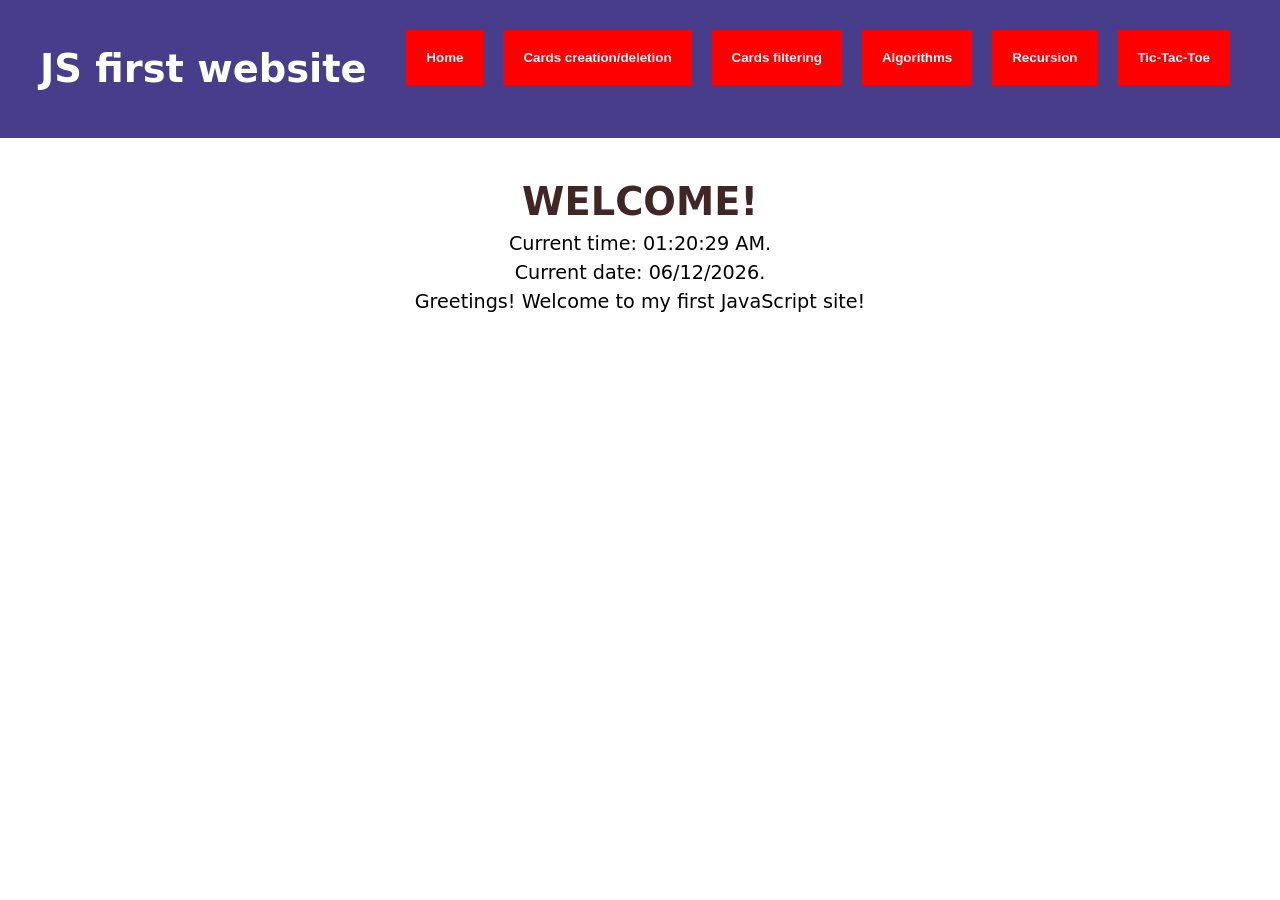
==== main-assignment/index.html @ e40ffcc8 "fix: Fixed encryption button functionality so now input fields are replaced with data." ====
<!DOCTYPE html>
<html lang="en">
    <head>
        <meta charset="UTF-8">
        <meta name="viewport" content="width=device-width, initial-scale=1.0">
        <title>JavaScript Experimenting Site</title>
        <link rel="stylesheet" href="styles/general-styles.css" />
        <link rel="stylesheet" href="styles/home-page-styles.css" />
        <link rel="stylesheet" href="styles/cards-creation-deletion-page-styles.css" />
        <link rel="stylesheet" href="styles/cards-filtering-page.css" />
        <link rel="stylesheet" href="styles/algorithms-page-styles.css" />
        <link rel="stylesheet" href="styles/recursion-page-styles.css" />
        <link rel="stylesheet" href="styles/tic-tac-toe-page-styles.css" />
        <script src="scripts/home-page-script.js" defer></script>
        <script src="scripts/show-hide-divs.js" defer></script>
        <script src="scripts/show-available-cards-script.js" defer></script>
        <script src="scripts/card-creation-deletion-script.js" defer></script>
        <script src="scripts/show-10-cards.js" defer></script>
        <script src="scripts/enable-find-card.js" defer></script>
        <script src="scripts/filter-cards.js" defer></script>
        <script src="scripts/cards-sorting-script.js" defer></script>
        <script src="scripts/cards-reversing-script.js" defer></script>
        <script src="scripts/algorithms-scripts.js" defer></script>
        <script src="scripts/encryption-script.js" defer></script>
    </head>
    <body>
        <header>
            <div class="separator">
                <div id="page-title">
                    <h1>JS first website</h1>
                </div>
                <div id="header-navigation">
                    <nav>
                        <ul>
                            <li><button id="show-home-page">Home</button></li>
                            <li><button id="show-cards-creation-deletion-page">Cards creation/deletion</button></li>
                            <li><button id="show-cards-filtering-page">Cards filtering</button></li>
                            <li><button id="show-algorithms-page">Algorithms</button></li>
                            <li><button id="show-recursion-page">Recursion</button></li>
                            <li><button id="show-tic-tac-toe-page">Tic-Tac-Toe</button></li>
                        </ul>
                    </nav>
                </div>
            </div>
        </header>

        <div id="home-page">
            <h1>WELCOME!</h1>
            <main>
                <div id="current-time">
                    Current time: <span id="clock"></span>.
                </div>
                <div id="current-date">
                    Current date: <span id="date"></span>.
                </div>
                <div id="greeting-message">
                    Greetings! Welcome to my first JavaScript site!
                </div>
            </main>
        </div>

        <div id="cards-creation-deletion-page">
            <h1>Create/Delete cards</h1>
            <form>
                <input type="text" id="full-name" placeholder="Full Name" />
                <input type="email" id="email" placeholder="Email address" required />
                <button type="button">Create card</button>
            </form>
            <p id="error-message-creation"></p>
            <section id="all-cards"></section>
        </div>

        <div id="cards-filtering-page">
            <h1>Filter cards</h1>
            <div id="filtering-menu">
                <select id="filter-select">
                    <option value="age">Age</option>
                    <option value="name">Name</option>
                    <option value="admin">Admin</option>
                    <option value="grades">Grades</option>
                    <option value="address">Address</option>
                </select>
                <input type="text" id="search-bar" name="search-bar"  />
                <button type="button" id="find" disabled>Find</button>
                <button type="button" id="reset">Reset</button>
                <button type="button" id="sort">Sort</button>
                <button type="button" id="reverse">Reverse</button>
            </div>
            <section id="ten-cards"></section>
        </div>

        <div id="algorithms-page">
            <h1>Algorithms</h1>
            <div class="separator">
                <section id="algorithms-1">
                    <h2>Example algorithms:</h2>
                    <div class="separator">
                        <label>Choose your algorithm:</label>
                        <select id="available-algorithms">
                            <option value="palindrome">Palindrome</option>
                            <option value="prime">Prime</option>
                            <option value="password">Password</option>
                            <option value="unique">Unique</option>
                        </select>
                        <input type="text" name="algorithm-input" id="algorithm-input" />
                    </div>
                </section>
                <section id="algorithms-2">
                    <h2>Encryption/Decryption algorithms:</h2>
                    <div id="encrypt-decrypt-section" class="separator">
                        <label id="encrypted-decrypted-data"></label>
                        <input type="text" id="encryption-decryption-input-string" name="encryption-decryption-input-string" placeholder="Text" />
                        <input type="number" id="number-of-shiftings" name="number-of-shiftings" placeholder="Number" />
                        <button type="button" id="encrypt">Encrypt</button>
                        <button type="button" id="decrypt">Decrypt</button>
                    </div>
                </section>
            </div>
        </div>

        <div id="recursion-page">
            <h1>Recursion</h1>
            <div class="separator">
                <input type="number" name="recursion-number" placeholder="Enter a number" />
                <select>
                    <option value="factorial">Factorial</option>
                    <option value="fibonacci">Fibonacci</option>
                </select>
                <select>
                    <option value="iterative">Iterative</option>
                    <option value="recursive">Recursive</option>
                </select>
            </div>
        </div>

        <div id="tic-tac-toe-page">
            <h1>Tic-Tac-Toe</h1>
            <div class="tic-tac-toe-game"></div>
        </div>
    </body>
</html>
---- main-assignment/styles/general-styles.css ----
* {
    box-sizing: border-box;
    margin: 0;
    padding: 0;
}

body {
    min-height: 100vh;
    min-width: 100vw;
    font: 1.2em / 1.5 system-ui;
}

header .separator {
    position: relative;
    overflow: hidden;
    width: fit-content;
    min-width: 100%;
    display: flex;
    background-color: darkslateblue;
    color: white;
    padding: 20px;
    margin-bottom: 15px;
}

header .separator #page-title {
    position: relative;
    padding: 20px;
}

header .separator #header-navigation {
    margin-left: auto;
}

header .separator #header-navigation ul {
    display: flex;
    justify-content: center;
    align-items: center;
    list-style-type: none;
    flex-wrap: wrap;
    flex-flow: row wrap;
    width: max-content;
    padding: 10px;
}

header .separator #header-navigation ul li {
    justify-content: center;
    align-items: center;
    text-align: center;
    margin-right: 20px;
}

header .separator #header-navigation ul li button {
    color: white;
    text-decoration: none;
    background-color: red;
    border: transparent;
    cursor: pointer;
    padding: 20px;
    font-weight: bold;
}

header .separator #header-navigation ul li button:link {
    background-color: red;
}

header .separator #header-navigation ul li button:visited {
    background-color: red;
}

header .separator #header-navigation ul li button:hover {
    background-color: rgb(105, 36, 36);
}

header .separator #header-navigation ul li button:focus {
    background-color: gray;
}
---- main-assignment/styles/home-page-styles.css ----
#home-page {
    text-align: center;
    min-width: 100%;
    position: relative;
    padding: 20px;
    margin-bottom: 15px;
    display: block;
}

#home-page h1 {
    color: rgb(65, 38, 38);
}
---- main-assignment/styles/cards-creation-deletion-page-styles.css ----
#cards-creation-deletion-page {
    text-align: center;
    min-width: 100%;
    position: relative;
    padding: 20px;
    margin-bottom: 15px;
    display: none;
}

#cards-creation-deletion-page h1 {
    color: rgb(65, 38, 38);
}

#cards-creation-deletion-page form {
    margin-bottom: 10px;
}

#cards-creation-deletion-page p #error-message-creation {
    display: none;
}

#cards-creation-deletion-page section {
    display: flex;
    flex-wrap: wrap;
}
---- main-assignment/styles/cards-filtering-page.css ----
#cards-filtering-page {
    text-align: center;
    min-width: 100%;
    position: relative;
    padding: 20px;
    margin-bottom: 15px;
    display: none;
}

#cards-filtering-page h1 {
    color: rgb(65, 38, 38);
}

#cards-filtering-page #filtering-menu {
    margin-bottom: 10px;
}

#cards-filtering-page section {
    display: flex;
    flex-wrap: wrap;
}
---- main-assignment/styles/algorithms-page-styles.css ----
#algorithms-page {
    text-align: center;
    min-width: 100%;
    position: relative;
    padding: 20px;
    margin-bottom: 15px;
    display: none;
}

#algorithms-page h1,
#algorithms-page h2 {
    color: rgb(65, 38, 38);
}

#algorithms-page .separator {
    position: relative;
    width: fit-content;
    display: flex;
    flex-wrap: wrap;
    flex-direction: row;
    min-width: 100%;
    padding: 20px;
}

#algorithms-page .separator #algorithms-1 {
    position: relative;
    padding: 20px;
    margin-left: 30px;
    float: left;
}

#algorithms-page .separator #algorithms-1 .separator label {
    padding: 10px;
}

#algorithms-page .separator #algorithms-2 {
    margin-left: auto;
    margin-right: 30px;
    padding: 20px;
}

#algorithms-page .separator #algorithms-2 input {
    margin-right: 10px;
}
#algorithms-page .separator #algorithms-2 label #encrypted-decrypted-data {
    display: none;
    margin-right: 10px;
}
---- main-assignment/styles/recursion-page-styles.css ----
#recursion-page {
    text-align: center;
    min-width: 100%;
    position: relative;
    padding: 20px;
    margin-bottom: 15px;
    display: none;
}

#recursion-page h1 {
    color: rgb(65, 38, 38);
}
---- main-assignment/styles/tic-tac-toe-page-styles.css ----
#tic-tac-toe-page {
    text-align: center;
    min-width: 100%;
    position: relative;
    padding: 20px;
    margin-bottom: 15px;
    display: none;
}

#tic-tac-toe-game h1 {
    color: rgb(65, 38, 38);
}
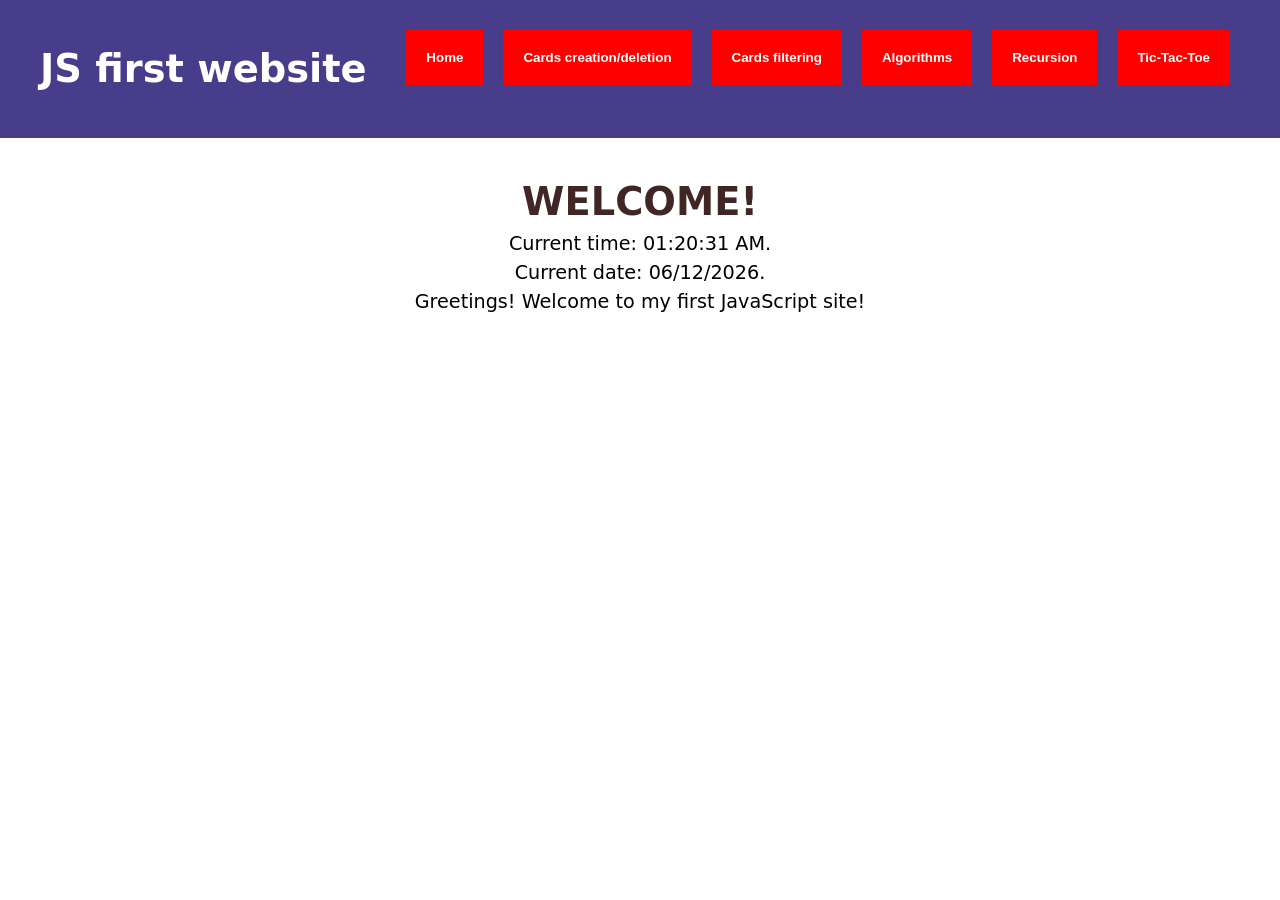
==== commit b7630325: "feat: An error label with informatoin on why encryption/decryption didn't succeed was added." ====
--- a/main-assignment/index.html
+++ b/main-assignment/index.html
@@ -114,6 +114,7 @@
                         <button type="button" id="encrypt">Encrypt</button>
                         <button type="button" id="decrypt">Decrypt</button>
                     </div>
+                    <label id="error-label"></label>
                 </section>
             </div>
         </div>
--- a/main-assignment/styles/algorithms-page-styles.css
+++ b/main-assignment/styles/algorithms-page-styles.css
@@ -42,7 +42,12 @@
 #algorithms-page .separator #algorithms-2 input {
     margin-right: 10px;
 }
-#algorithms-page .separator #algorithms-2 label #encrypted-decrypted-data {
+#algorithms-page .separator #algorithms-2 .separator label {
     display: none;
-    margin-right: 10px;
+    margin-right: 40px;
+}
+
+#algorithms-page .separator #algorithms-2 #error-label {
+    display: none;
+    color: red;
 }
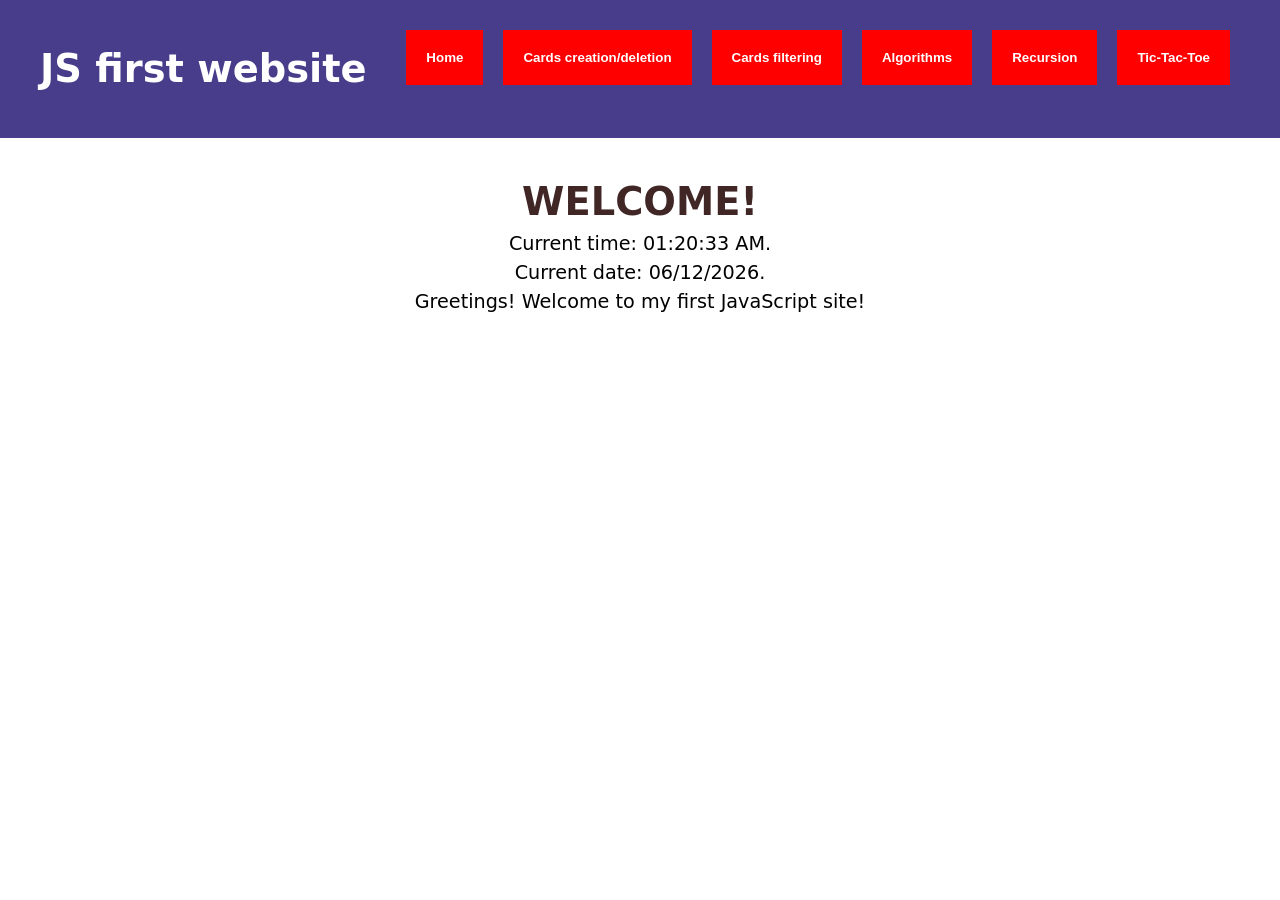
==== commit d25a2a03: "feat: Now really added support for decryption button functionality." ====
--- a/main-assignment/index.html
+++ b/main-assignment/index.html
@@ -22,6 +22,7 @@
         <script src="scripts/cards-reversing-script.js" defer></script>
         <script src="scripts/algorithms-scripts.js" defer></script>
         <script src="scripts/encryption-script.js" defer></script>
+        <script src="scripts/decryption-script.js" defer></script>
     </head>
     <body>
         <header>
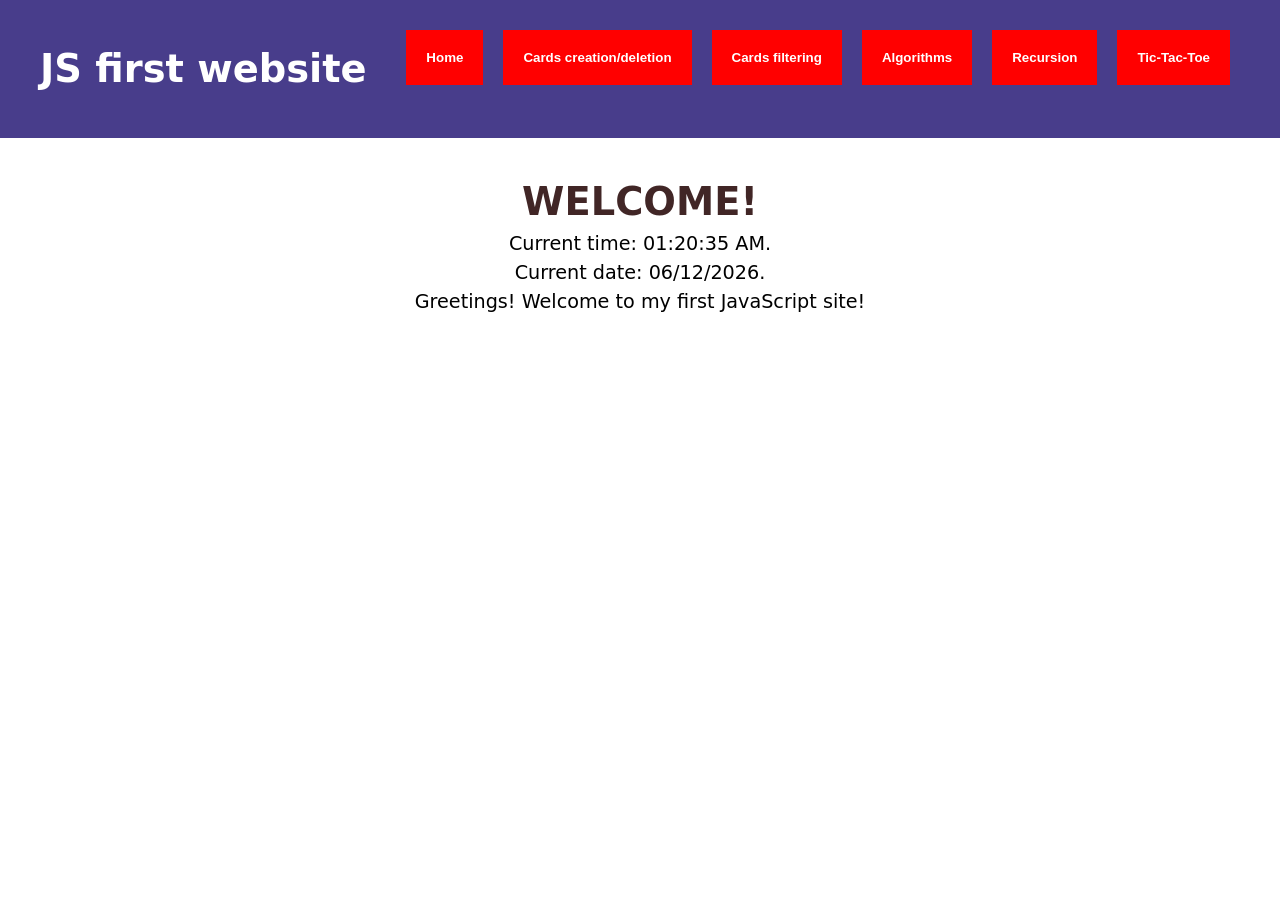
==== commit f57b57c8: "dev: Started working on recursion page functionality. Will continue tomorrow." ====
--- a/main-assignment/index.html
+++ b/main-assignment/index.html
@@ -23,6 +23,7 @@
         <script src="scripts/algorithms-scripts.js" defer></script>
         <script src="scripts/encryption-script.js" defer></script>
         <script src="scripts/decryption-script.js" defer></script>
+        <script src="scripts/recursion-scripts.js" defer></script>
     </head>
     <body>
         <header>
@@ -123,16 +124,17 @@
         <div id="recursion-page">
             <h1>Recursion</h1>
             <div class="separator">
-                <input type="number" name="recursion-number" placeholder="Enter a number" />
-                <select>
+                <input type="number" id="recursion-page-input" name="recursion-page-input" placeholder="Enter a number" />
+                <select id="algorithm-selection">
                     <option value="factorial">Factorial</option>
                     <option value="fibonacci">Fibonacci</option>
                 </select>
-                <select>
+                <select id="calculation-type">
                     <option value="iterative">Iterative</option>
                     <option value="recursive">Recursive</option>
                 </select>
             </div>
+            <label id="calculation-result"></label>
         </div>
 
         <div id="tic-tac-toe-page">
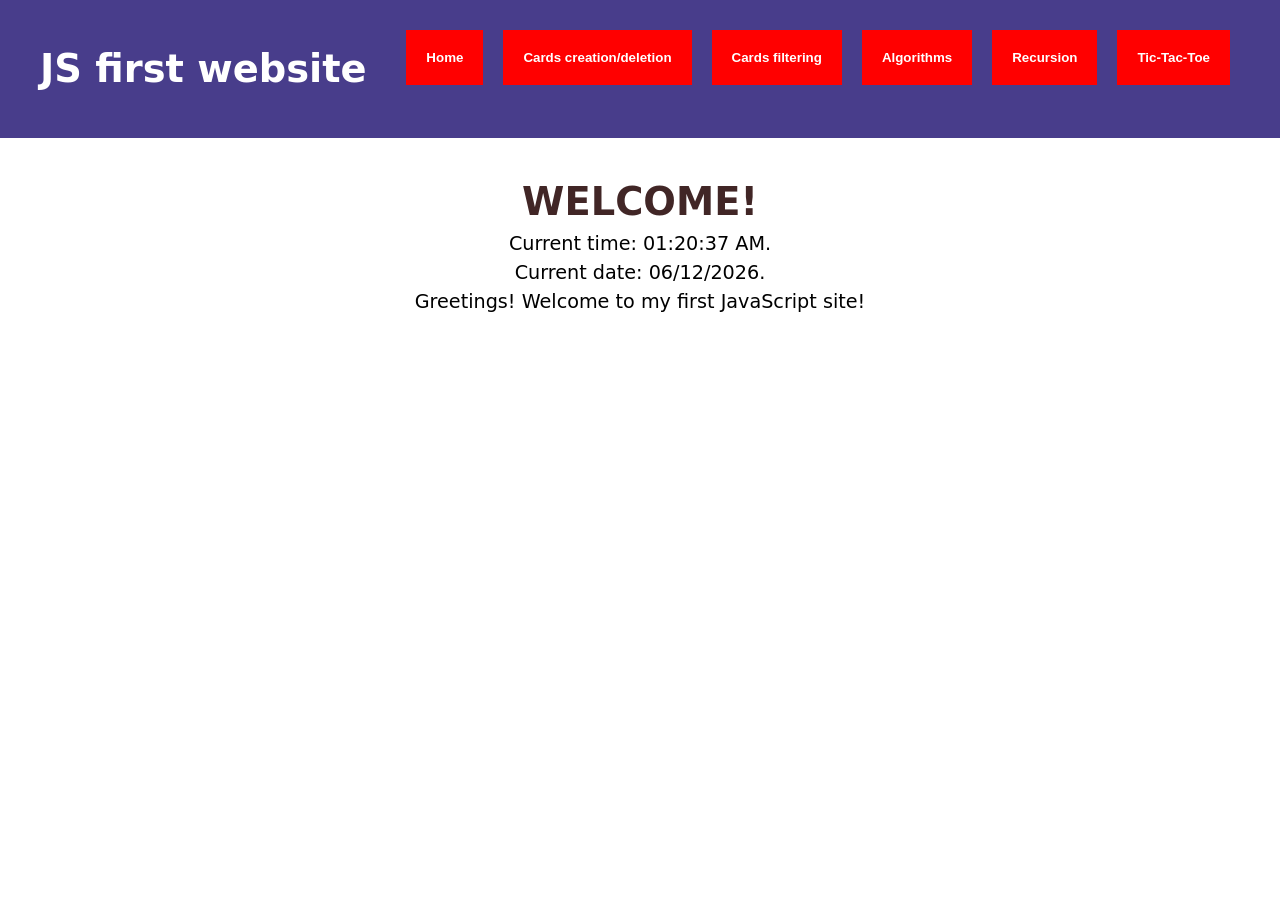
==== commit ad0e233e: "dev: Started working on tic-tac-toe game, will continue and finish tomorrow the game." ====
--- a/main-assignment/index.html
+++ b/main-assignment/index.html
@@ -24,6 +24,7 @@
         <script src="scripts/encryption-script.js" defer></script>
         <script src="scripts/decryption-script.js" defer></script>
         <script src="scripts/recursion-scripts.js" defer></script>
+        <script src="scripts/game-scripts.js" defer></script>
     </head>
     <body>
         <header>
@@ -139,7 +140,11 @@
 
         <div id="tic-tac-toe-page">
             <h1>Tic-Tac-Toe</h1>
-            <div class="tic-tac-toe-game"></div>
+            <div id="tic-tac-toe-game">
+                <canvas id="game-board"></canvas>
+                <button id="reset-board">Reset game</button>
+                <p id="win-message"></p>
+            </div>
         </div>
     </body>
 </html>
--- a/main-assignment/styles/tic-tac-toe-page-styles.css
+++ b/main-assignment/styles/tic-tac-toe-page-styles.css
@@ -7,6 +7,23 @@
     display: none;
 }
 
-#tic-tac-toe-game h1 {
+#tic-tac-toe-page h1 {
     color: rgb(65, 38, 38);
+    margin-bottom: 10px;
+}
+
+#tic-tac-toe-page #tic-tac-toe-game #game-board {
+    border: 2px solid black;
+    width: 500px;
+    height: 500px;
+    display: flex;
+    justify-content: center;
+    padding: 10px;
+    margin: auto;
+    margin-bottom: 10px;
+}
+
+#tic-tac-toe-page #tic-tac-toe-game button {
+    font: 1.2em / 1.5 system-ui;
+    padding: 10px;
 }
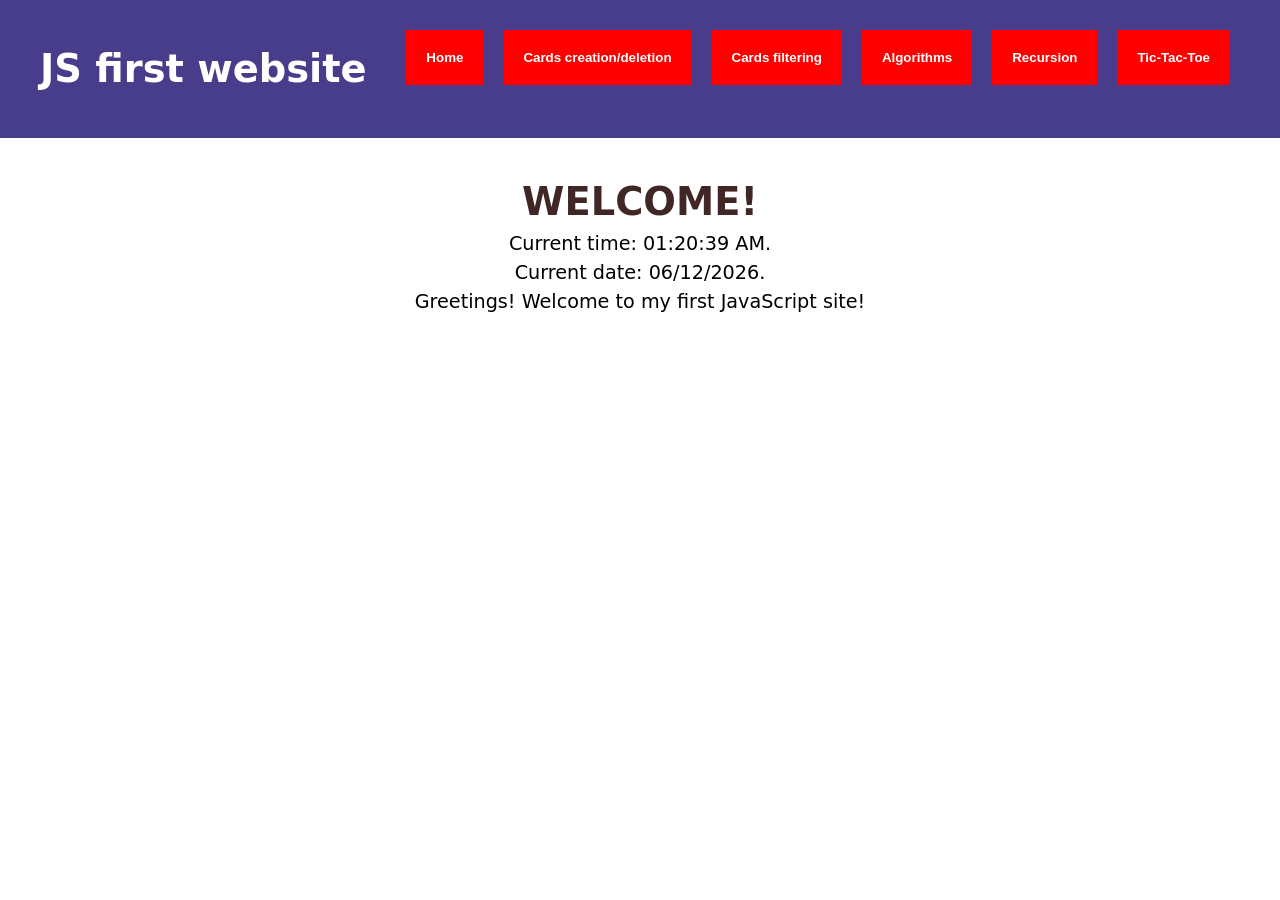
==== commit 83be316a: "feat: Added support for most basic tic-tac-toe game on blind (without reset button and without displ" ====
--- a/main-assignment/index.html
+++ b/main-assignment/index.html
@@ -142,8 +142,6 @@
             <h1>Tic-Tac-Toe</h1>
             <div id="tic-tac-toe-game">
                 <canvas id="game-board"></canvas>
-                <button id="reset-board">Reset game</button>
-                <p id="win-message"></p>
             </div>
         </div>
     </body>
--- a/main-assignment/styles/tic-tac-toe-page-styles.css
+++ b/main-assignment/styles/tic-tac-toe-page-styles.css
@@ -15,15 +15,11 @@
 #tic-tac-toe-page #tic-tac-toe-game #game-board {
     border: 2px solid black;
     width: 500px;
-    height: 500px;
+    height: 300px;
+    object-fit: contain;
     display: flex;
     justify-content: center;
     padding: 10px;
     margin: auto;
     margin-bottom: 10px;
-}
-
-#tic-tac-toe-page #tic-tac-toe-game button {
-    font: 1.2em / 1.5 system-ui;
-    padding: 10px;
 }
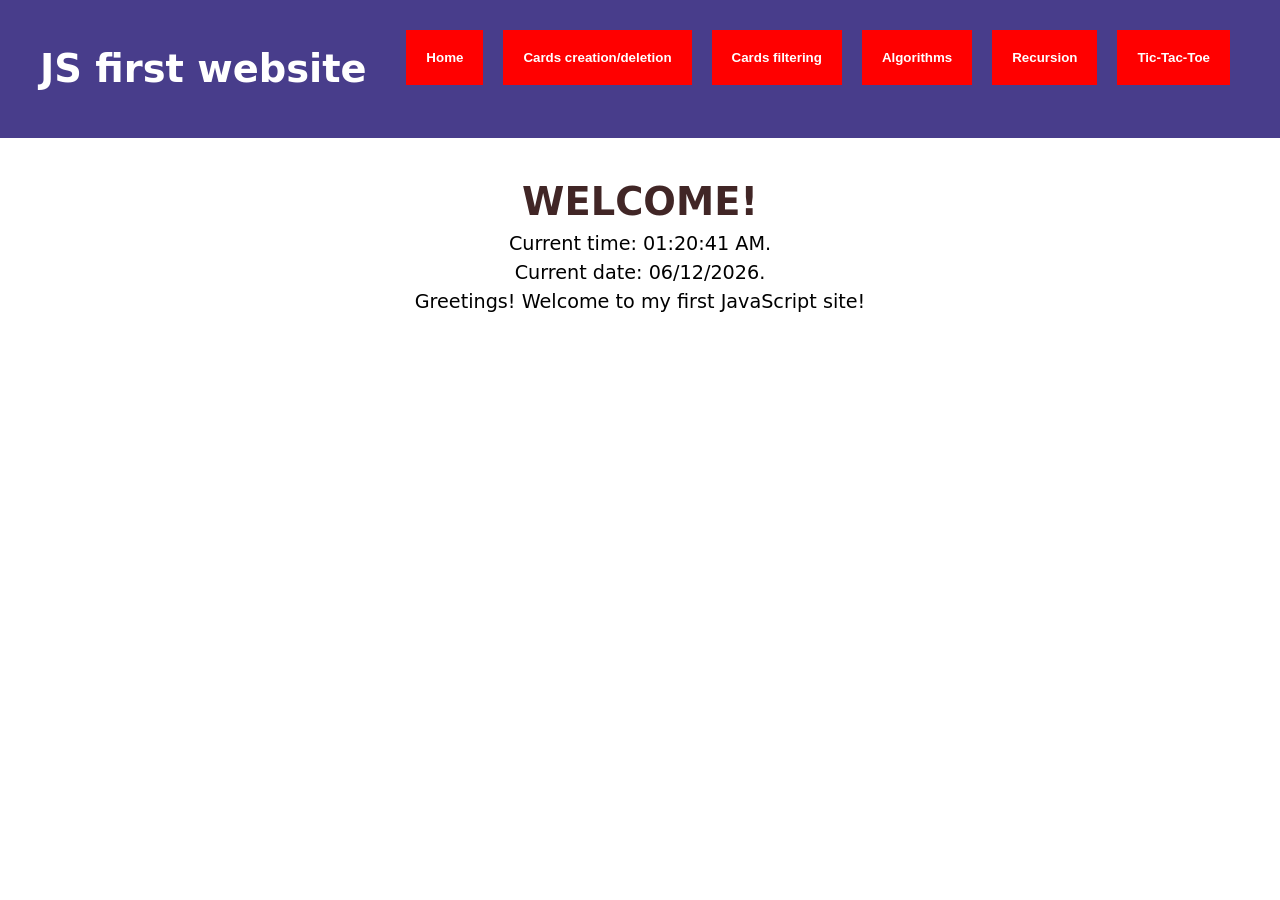
==== commit 6cc607ac: "feat: Added label to display current player and a reset button to reset game after finishing it. Thu" ====
--- a/main-assignment/index.html
+++ b/main-assignment/index.html
@@ -139,10 +139,12 @@
         </div>
 
         <div id="tic-tac-toe-page">
-            <h1>Tic-Tac-Toe</h1>
+            <h1 id="game-header">Tic-Tac-Toe</h1>
+            <label id="cur-player"></label>
             <div id="tic-tac-toe-game">
                 <canvas id="game-board"></canvas>
             </div>
+            <button id="reset-game">Reset game</button>
         </div>
     </body>
 </html>
--- a/main-assignment/styles/tic-tac-toe-page-styles.css
+++ b/main-assignment/styles/tic-tac-toe-page-styles.css
@@ -12,9 +12,13 @@
     margin-bottom: 10px;
 }
 
+#tic-tac-toe-page label {
+    font-size: 1.2em;
+}
+
 #tic-tac-toe-page #tic-tac-toe-game #game-board {
     border: 2px solid black;
-    width: 500px;
+    width: 700px;
     height: 300px;
     object-fit: contain;
     display: flex;
@@ -22,4 +26,10 @@
     padding: 10px;
     margin: auto;
     margin-bottom: 10px;
+}
+
+#tic-tac-toe-page #reset-game {
+    font: 1.2em / 1.5 system-ui;
+    display: flex;
+    margin: auto;
 }
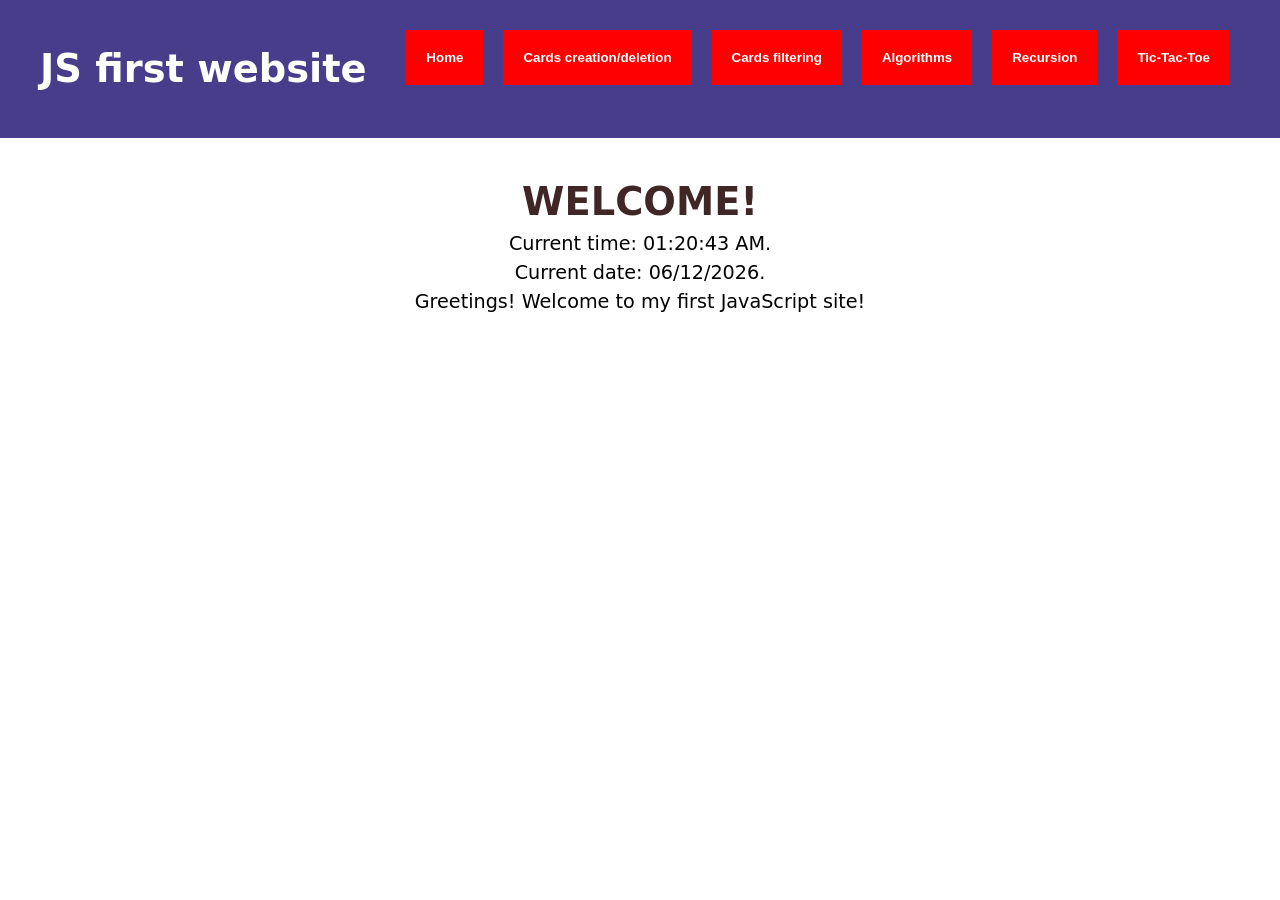
==== commit 0584b66c: "refactor: Changed all JS files' names and scripts' folder name." ====
--- a/main-assignment/index.html
+++ b/main-assignment/index.html
@@ -11,20 +11,20 @@
         <link rel="stylesheet" href="styles/algorithms-page-styles.css" />
         <link rel="stylesheet" href="styles/recursion-page-styles.css" />
         <link rel="stylesheet" href="styles/tic-tac-toe-page-styles.css" />
-        <script src="scripts/home-page-script.js" defer></script>
-        <script src="scripts/show-hide-divs.js" defer></script>
-        <script src="scripts/show-available-cards-script.js" defer></script>
-        <script src="scripts/card-creation-deletion-script.js" defer></script>
-        <script src="scripts/show-10-cards.js" defer></script>
-        <script src="scripts/enable-find-card.js" defer></script>
-        <script src="scripts/filter-cards.js" defer></script>
-        <script src="scripts/cards-sorting-script.js" defer></script>
-        <script src="scripts/cards-reversing-script.js" defer></script>
-        <script src="scripts/algorithms-scripts.js" defer></script>
-        <script src="scripts/encryption-script.js" defer></script>
-        <script src="scripts/decryption-script.js" defer></script>
-        <script src="scripts/recursion-scripts.js" defer></script>
-        <script src="scripts/game-scripts.js" defer></script>
+        <script src="logic/home-page.js" defer></script>
+        <script src="logic/show-hide-divs.js" defer></script>
+        <script src="logic/show-available-cards.js" defer></script>
+        <script src="logic/card-creation-deletion.js" defer></script>
+        <script src="logic/show-10-cards.js" defer></script>
+        <script src="logic/enable-find-card.js" defer></script>
+        <script src="logic/filter-cards.js" defer></script>
+        <script src="logic/cards-sorting-script.js" defer></script>
+        <script src="logic/cards-reversing-script.js" defer></script>
+        <script src="logic/algorithms.js" defer></script>
+        <script src="logic/encryption.js" defer></script>
+        <script src="logic/decryption.js" defer></script>
+        <script src="logic/recursion.js" defer></script>
+        <script src="logic/game.js" defer></script>
     </head>
     <body>
         <header>
